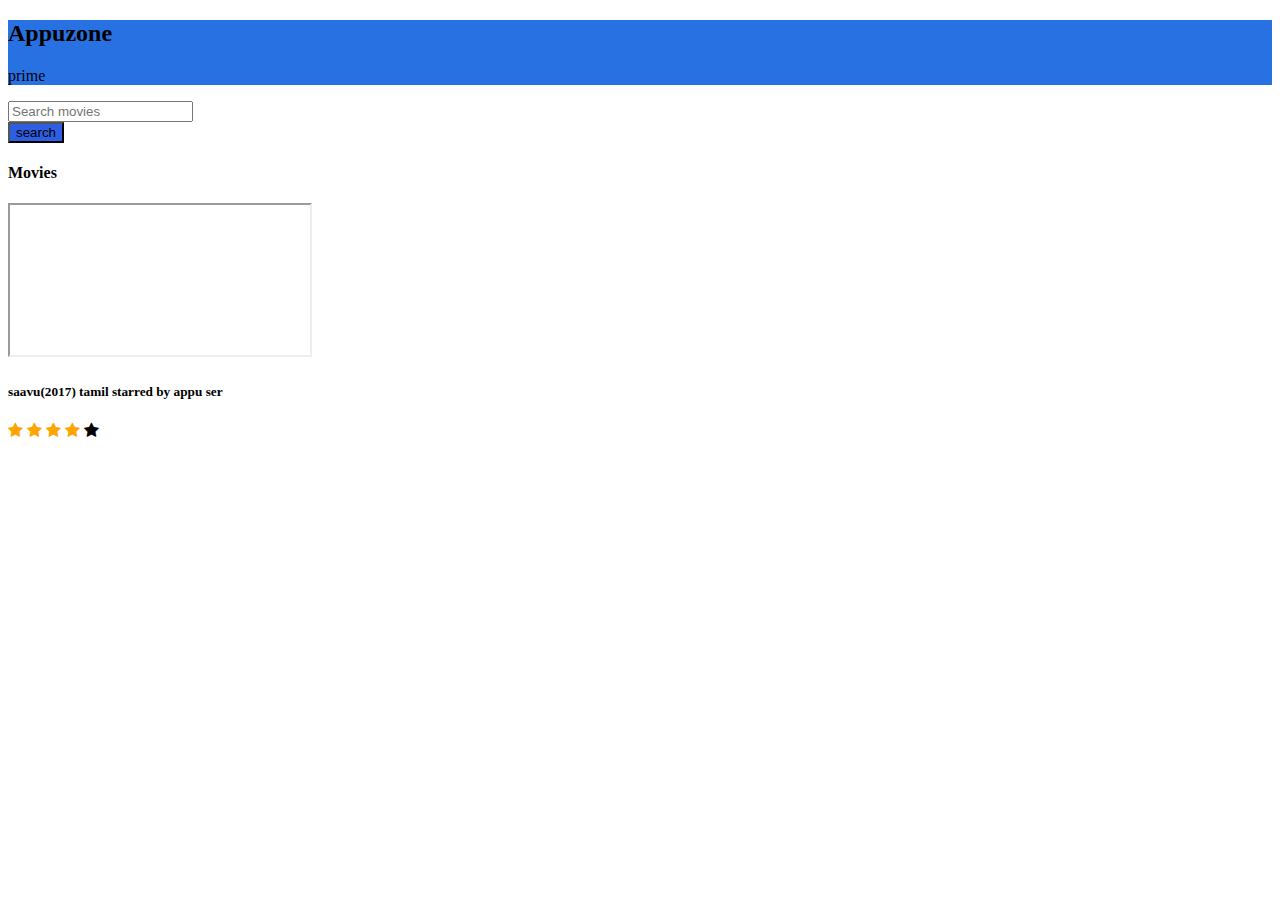
==== movie.html @ 60f8a5ee "final" ====
<!DOCTYPE HTML>
<html>
<head>
    <title>Appuzone prime</title>
    <link rel="stylesheet" href="https://stackpath.bootstrapcdn.com/bootstrap/4.5.0/css/bootstrap.min.css" integrity="sha384-9aIt2nRpC12Uk9gS9baDl411NQApFmC26EwAOH8WgZl5MYYxFfc+NcPb1dKGj7Sk" crossorigin="anonymous">
    <link href="style.css" type="text/css" rel="stylesheet">
    <link rel="stylesheet" href="https://cdnjs.cloudflare.com/ajax/libs/font-awesome/4.7.0/css/font-awesome.min.css">
</head>
<body class="bg-dark">
<header class="hc">
   <div class="container">
       <div class="row">
           <div class="col-md-12 col-12 text-white text-center">
               <h2>Appuzone</h2>
               <p>prime</p>
           </div>
       </div>
   </div>
</header>
<section class="">
    <div class="container ">
        <div class="row">
                <div class="col-md-12 align-items-center text-center my-auto pt-2">
              <div class="input-group mb-3 my-auto pt-2">
                  <input type="text" class="form-control" placeholder="Search movies" aria-label="Recipient's username" aria-describedby="basic-addon2">
                     <div class="input-group-append">
                    <button class="btn bton text-white" type="button">search</button>
            </div>
          </div>
            <div class="col-md-12 pt-4">
                <h4 class="text-white">Movies</h4>
                <div class="embed-responsive embed-responsive-16by9">
                   <iframe class="embed-responsive-item" src="https://www.youtube.com/embed/zpOULjyy-n8?rel=0" allowfullscreen></iframe>
                </div>
            </div>
            <h5 class="text-white pt-2 pl-3">saavu(2017) tamil starred by appu ser</h5>
            <span class="fa fa-star checked"></span>
             <span class="fa fa-star checked"></span>
             <span class="fa fa-star checked"></span>
             <span class="fa fa-star checked"></span>
             <span class="fa fa-star"></span>
        </div>
    </div>
   </div>
</section>
<script src="https://code.jquery.com/jquery-3.5.1.slim.min.js" integrity="sha384-DfXdz2htPH0lsSSs5nCTpuj/zy4C+OGpamoFVy38MVBnE+IbbVYUew+OrCXaRkfj" crossorigin="anonymous"></script>
<script src="https://cdn.jsdelivr.net/npm/popper.js@1.16.0/dist/umd/popper.min.js" integrity="sha384-Q6E9RHvbIyZFJoft+2mJbHaEWldlvI9IOYy5n3zV9zzTtmI3UksdQRVvoxMfooAo" crossorigin="anonymous"></script>
<script src="https://stackpath.bootstrapcdn.com/bootstrap/4.5.0/js/bootstrap.min.js" integrity="sha384-OgVRvuATP1z7JjHLkuOU7Xw704+h835Lr+6QL9UvYjZE3Ipu6Tp75j7Bh/kR0JKI" crossorigin="anonymous"></script>
</body>
</html>
---- style.css ----
.hc {
  background: #2871e2;
}
.bton {
  background: #2e5ee2;
}
.checked {
  color: orange;
}
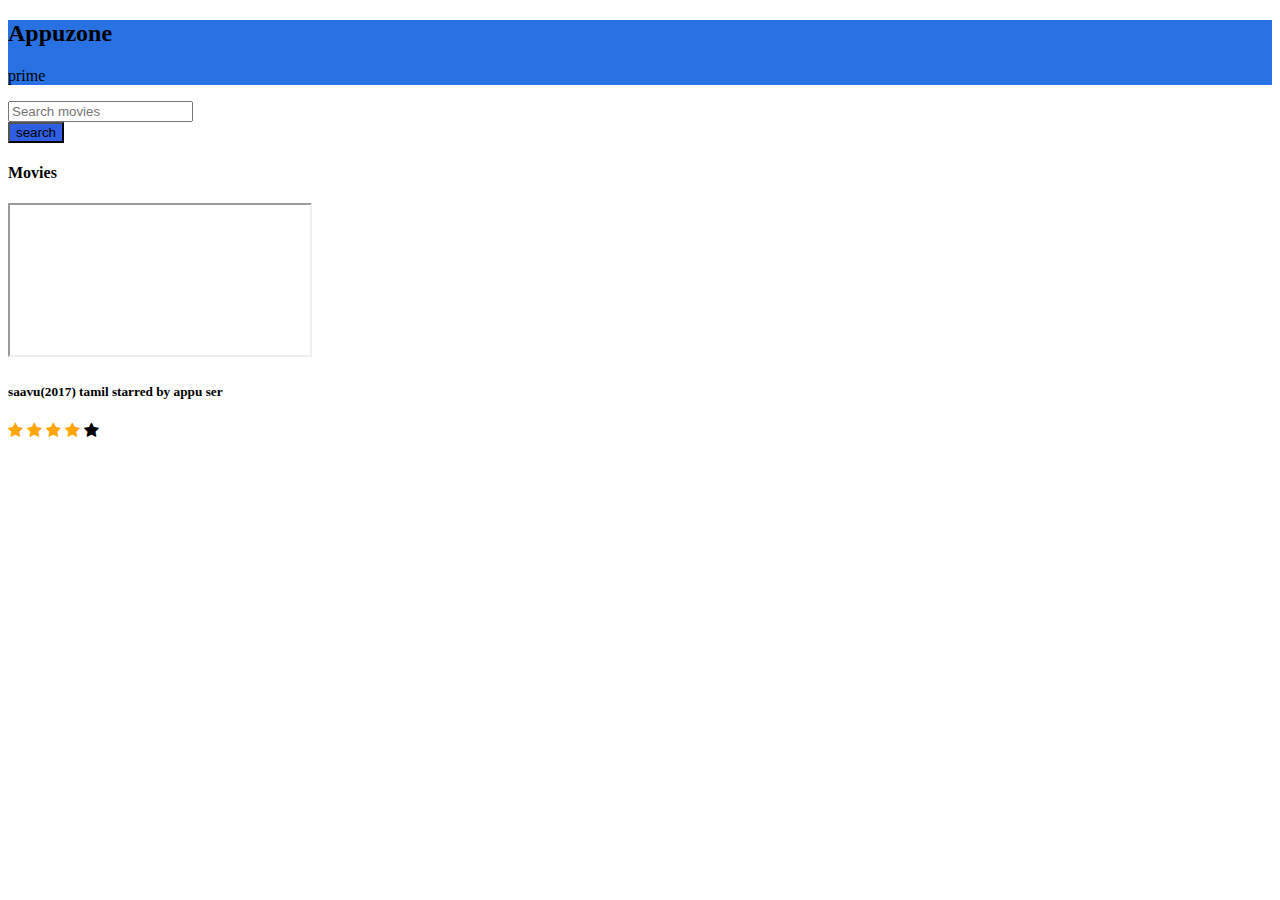
==== commit ac4863c2: "update movie.html" ====
--- a/movie.html
+++ b/movie.html
@@ -1,6 +1,9 @@
 <!DOCTYPE HTML>
 <html>
 <head>
+   <meta charset="utf-8">
+   <meta http-equiv="X-UA-Compatible" content="IE=edge">
+   <meta name="viewport" content="width=device-width, initial-scale=1">
     <title>Appuzone prime</title>
     <link rel="stylesheet" href="https://stackpath.bootstrapcdn.com/bootstrap/4.5.0/css/bootstrap.min.css" integrity="sha384-9aIt2nRpC12Uk9gS9baDl411NQApFmC26EwAOH8WgZl5MYYxFfc+NcPb1dKGj7Sk" crossorigin="anonymous">
     <link href="style.css" type="text/css" rel="stylesheet">
@@ -30,7 +33,7 @@
             <div class="col-md-12 pt-4">
                 <h4 class="text-white">Movies</h4>
                 <div class="embed-responsive embed-responsive-16by9">
-                   <iframe class="embed-responsive-item" src="https://www.youtube.com/embed/zpOULjyy-n8?rel=0" allowfullscreen></iframe>
+                   <iframe class="embed-responsive-item" src="https://youtu.be/xbfs-h50P4E" allowfullscreen></iframe>
                 </div>
             </div>
             <h5 class="text-white pt-2 pl-3">saavu(2017) tamil starred by appu ser</h5>
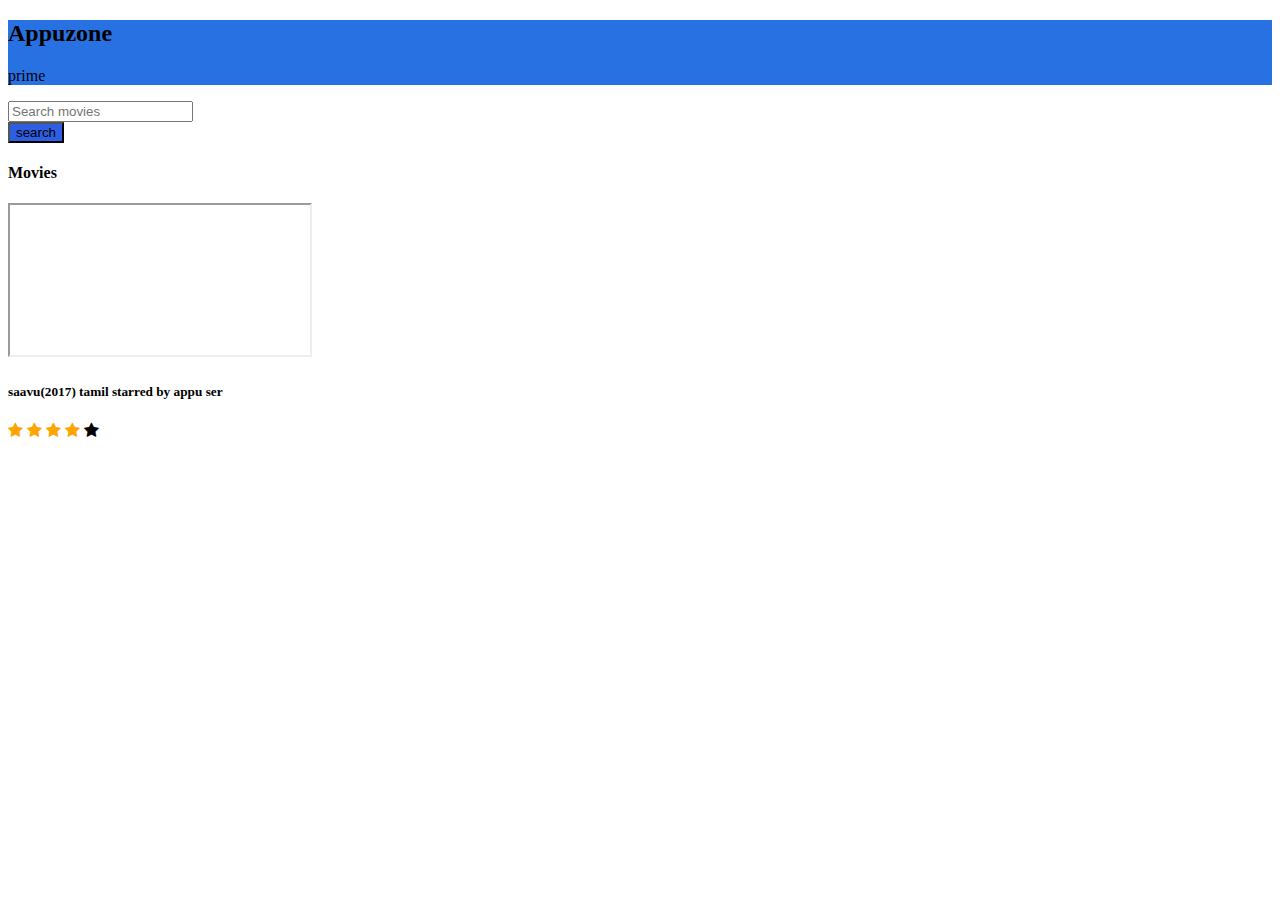
==== commit 69ce0645: "update movie.html" ====
--- a/movie.html
+++ b/movie.html
@@ -33,7 +33,7 @@
             <div class="col-md-12 pt-4">
                 <h4 class="text-white">Movies</h4>
                 <div class="embed-responsive embed-responsive-16by9">
-                   <iframe class="embed-responsive-item" src="https://youtu.be/xbfs-h50P4E" allowfullscreen></iframe>
+                   <iframe class="embed-responsive-item" src="https://youtube.com/watch?v=xbfs-h50P4E" allowfullscreen></iframe>
                 </div>
             </div>
             <h5 class="text-white pt-2 pl-3">saavu(2017) tamil starred by appu ser</h5>
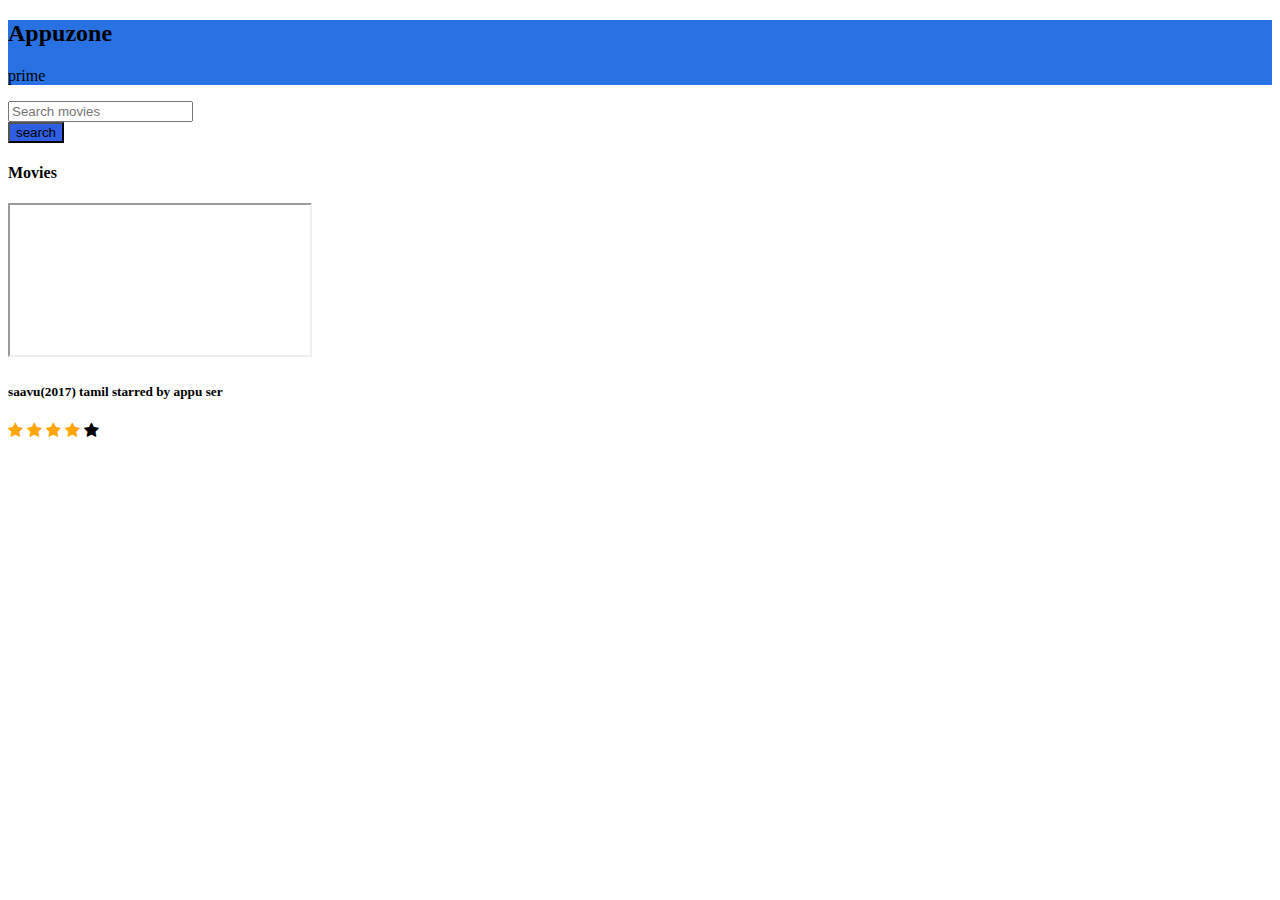
==== commit b046a34e: "update movie.html" ====
--- a/movie.html
+++ b/movie.html
@@ -33,7 +33,7 @@
             <div class="col-md-12 pt-4">
                 <h4 class="text-white">Movies</h4>
                 <div class="embed-responsive embed-responsive-16by9">
-                   <iframe class="embed-responsive-item" src="https://youtube.com/watch?v=xbfs-h50P4E" allowfullscreen></iframe>
+                   <iframe class="embed-responsive-item" src="https://m.youtube.com/watch?v=xbfs-h50P4E" allowfullscreen></iframe>
                 </div>
             </div>
             <h5 class="text-white pt-2 pl-3">saavu(2017) tamil starred by appu ser</h5>
